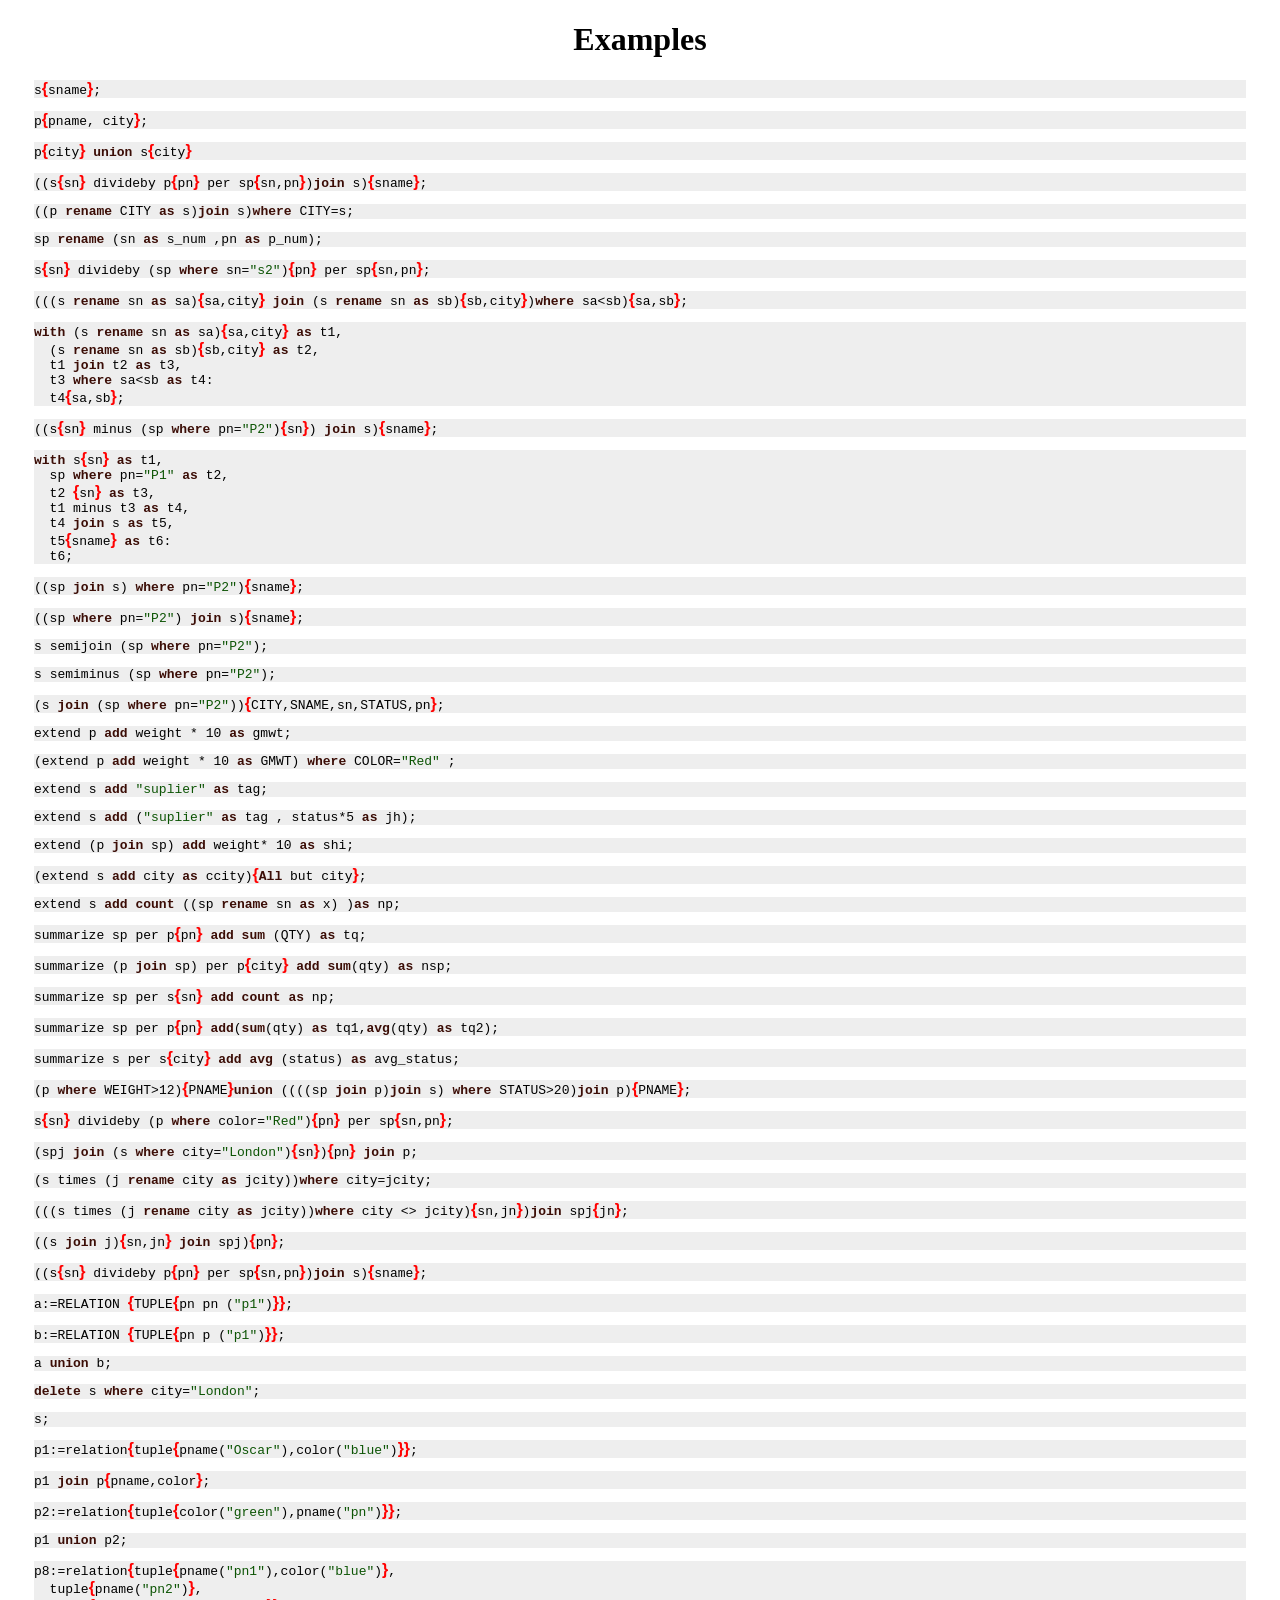
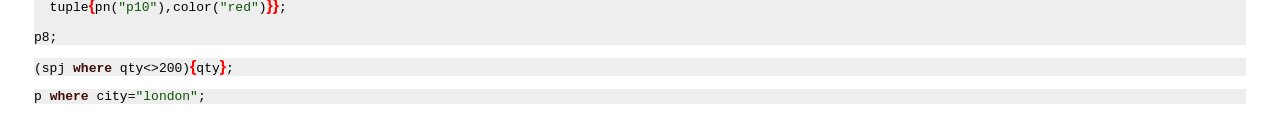
==== examples.html @ caf6cdea "examples" ====
<?xml version="1.0" encoding="utf-8" ?>
<!DOCTYPE html PUBLIC "-//W3C//DTD XHTML 1.0 Transitional//EN" "http://www.w3.org/TR/xhtml1/DTD/xhtml1-transitional.dtd">
<html xmlns="http://www.w3.org/1999/xhtml" xml:lang="en" lang="en">
<head>
<meta http-equiv="Content-Type" content="text/html; charset=utf-8" />
<meta name="generator" content="Docutils 0.16: http://docutils.sourceforge.net/" />
<title>Examples</title>
<style type="text/css">

/*
:Author: David Goodger (goodger@python.org)
:Id: $Id: html4css1.css 7952 2016-07-26 18:15:59Z milde $
:Copyright: This stylesheet has been placed in the public domain.

Default cascading style sheet for the HTML output of Docutils.

See http://docutils.sf.net/docs/howto/html-stylesheets.html for how to
customize this style sheet.
*/

/* used to remove borders from tables and images */
.borderless, table.borderless td, table.borderless th {
  border: 0 }

table.borderless td, table.borderless th {
  /* Override padding for "table.docutils td" with "! important".
     The right padding separates the table cells. */
  padding: 0 0.5em 0 0 ! important }

.first {
  /* Override more specific margin styles with "! important". */
  margin-top: 0 ! important }

.last, .with-subtitle {
  margin-bottom: 0 ! important }

.hidden {
  display: none }

.subscript {
  vertical-align: sub;
  font-size: smaller }

.superscript {
  vertical-align: super;
  font-size: smaller }

a.toc-backref {
  text-decoration: none ;
  color: black }

blockquote.epigraph {
  margin: 2em 5em ; }

dl.docutils dd {
  margin-bottom: 0.5em }

object[type="image/svg+xml"], object[type="application/x-shockwave-flash"] {
  overflow: hidden;
}

/* Uncomment (and remove this text!) to get bold-faced definition list terms
dl.docutils dt {
  font-weight: bold }
*/

div.abstract {
  margin: 2em 5em }

div.abstract p.topic-title {
  font-weight: bold ;
  text-align: center }

div.admonition, div.attention, div.caution, div.danger, div.error,
div.hint, div.important, div.note, div.tip, div.warning {
  margin: 2em ;
  border: medium outset ;
  padding: 1em }

div.admonition p.admonition-title, div.hint p.admonition-title,
div.important p.admonition-title, div.note p.admonition-title,
div.tip p.admonition-title {
  font-weight: bold ;
  font-family: sans-serif }

div.attention p.admonition-title, div.caution p.admonition-title,
div.danger p.admonition-title, div.error p.admonition-title,
div.warning p.admonition-title, .code .error {
  color: red ;
  font-weight: bold ;
  font-family: sans-serif }

/* Uncomment (and remove this text!) to get reduced vertical space in
   compound paragraphs.
div.compound .compound-first, div.compound .compound-middle {
  margin-bottom: 0.5em }

div.compound .compound-last, div.compound .compound-middle {
  margin-top: 0.5em }
*/

div.dedication {
  margin: 2em 5em ;
  text-align: center ;
  font-style: italic }

div.dedication p.topic-title {
  font-weight: bold ;
  font-style: normal }

div.figure {
  margin-left: 2em ;
  margin-right: 2em }

div.footer, div.header {
  clear: both;
  font-size: smaller }

div.line-block {
  display: block ;
  margin-top: 1em ;
  margin-bottom: 1em }

div.line-block div.line-block {
  margin-top: 0 ;
  margin-bottom: 0 ;
  margin-left: 1.5em }

div.sidebar {
  margin: 0 0 0.5em 1em ;
  border: medium outset ;
  padding: 1em ;
  background-color: #ffffee ;
  width: 40% ;
  float: right ;
  clear: right }

div.sidebar p.rubric {
  font-family: sans-serif ;
  font-size: medium }

div.system-messages {
  margin: 5em }

div.system-messages h1 {
  color: red }

div.system-message {
  border: medium outset ;
  padding: 1em }

div.system-message p.system-message-title {
  color: red ;
  font-weight: bold }

div.topic {
  margin: 2em }

h1.section-subtitle, h2.section-subtitle, h3.section-subtitle,
h4.section-subtitle, h5.section-subtitle, h6.section-subtitle {
  margin-top: 0.4em }

h1.title {
  text-align: center }

h2.subtitle {
  text-align: center }

hr.docutils {
  width: 75% }

img.align-left, .figure.align-left, object.align-left, table.align-left {
  clear: left ;
  float: left ;
  margin-right: 1em }

img.align-right, .figure.align-right, object.align-right, table.align-right {
  clear: right ;
  float: right ;
  margin-left: 1em }

img.align-center, .figure.align-center, object.align-center {
  display: block;
  margin-left: auto;
  margin-right: auto;
}

table.align-center {
  margin-left: auto;
  margin-right: auto;
}

.align-left {
  text-align: left }

.align-center {
  clear: both ;
  text-align: center }

.align-right {
  text-align: right }

/* reset inner alignment in figures */
div.align-right {
  text-align: inherit }

/* div.align-center * { */
/*   text-align: left } */

.align-top    {
  vertical-align: top }

.align-middle {
  vertical-align: middle }

.align-bottom {
  vertical-align: bottom }

ol.simple, ul.simple {
  margin-bottom: 1em }

ol.arabic {
  list-style: decimal }

ol.loweralpha {
  list-style: lower-alpha }

ol.upperalpha {
  list-style: upper-alpha }

ol.lowerroman {
  list-style: lower-roman }

ol.upperroman {
  list-style: upper-roman }

p.attribution {
  text-align: right ;
  margin-left: 50% }

p.caption {
  font-style: italic }

p.credits {
  font-style: italic ;
  font-size: smaller }

p.label {
  white-space: nowrap }

p.rubric {
  font-weight: bold ;
  font-size: larger ;
  color: maroon ;
  text-align: center }

p.sidebar-title {
  font-family: sans-serif ;
  font-weight: bold ;
  font-size: larger }

p.sidebar-subtitle {
  font-family: sans-serif ;
  font-weight: bold }

p.topic-title {
  font-weight: bold }

pre.address {
  margin-bottom: 0 ;
  margin-top: 0 ;
  font: inherit }

pre.literal-block, pre.doctest-block, pre.math, pre.code {
  margin-left: 2em ;
  margin-right: 2em }

pre.code .ln { color: grey; } /* line numbers */
pre.code, code { background-color: #eeeeee }
pre.code .comment, code .comment { color: #5C6576 }
pre.code .keyword, code .keyword { color: #3B0D06; font-weight: bold }
pre.code .literal.string, code .literal.string { color: #0C5404 }
pre.code .name.builtin, code .name.builtin { color: #352B84 }
pre.code .deleted, code .deleted { background-color: #DEB0A1}
pre.code .inserted, code .inserted { background-color: #A3D289}

span.classifier {
  font-family: sans-serif ;
  font-style: oblique }

span.classifier-delimiter {
  font-family: sans-serif ;
  font-weight: bold }

span.interpreted {
  font-family: sans-serif }

span.option {
  white-space: nowrap }

span.pre {
  white-space: pre }

span.problematic {
  color: red }

span.section-subtitle {
  /* font-size relative to parent (h1..h6 element) */
  font-size: 80% }

table.citation {
  border-left: solid 1px gray;
  margin-left: 1px }

table.docinfo {
  margin: 2em 4em }

table.docutils {
  margin-top: 0.5em ;
  margin-bottom: 0.5em }

table.footnote {
  border-left: solid 1px black;
  margin-left: 1px }

table.docutils td, table.docutils th,
table.docinfo td, table.docinfo th {
  padding-left: 0.5em ;
  padding-right: 0.5em ;
  vertical-align: top }

table.docutils th.field-name, table.docinfo th.docinfo-name {
  font-weight: bold ;
  text-align: left ;
  white-space: nowrap ;
  padding-left: 0 }

/* "booktabs" style (no vertical lines) */
table.docutils.booktabs {
  border: 0px;
  border-top: 2px solid;
  border-bottom: 2px solid;
  border-collapse: collapse;
}
table.docutils.booktabs * {
  border: 0px;
}
table.docutils.booktabs th {
  border-bottom: thin solid;
  text-align: left;
}

h1 tt.docutils, h2 tt.docutils, h3 tt.docutils,
h4 tt.docutils, h5 tt.docutils, h6 tt.docutils {
  font-size: 100% }

ul.auto-toc {
  list-style-type: none }

</style>
</head>
<body>
<div class="document" id="examples">
<h1 class="title">Examples</h1>

<pre class="code sql literal-block">
<span class="name">s</span><span class="error">{</span><span class="name">sname</span><span class="error">}</span><span class="punctuation">;</span>
</pre>
<pre class="code sql literal-block">
<span class="name">p</span><span class="error">{</span><span class="name">pname</span><span class="punctuation">,</span> <span class="name">city</span><span class="error">}</span><span class="punctuation">;</span>
</pre>
<pre class="code sql literal-block">
<span class="name">p</span><span class="error">{</span><span class="name">city</span><span class="error">}</span> <span class="keyword">union</span> <span class="name">s</span><span class="error">{</span><span class="name">city</span><span class="error">}</span>
</pre>
<pre class="code sql literal-block">
<span class="punctuation">((</span><span class="name">s</span><span class="error">{</span><span class="name">sn</span><span class="error">}</span> <span class="name">divideby</span> <span class="name">p</span><span class="error">{</span><span class="name">pn</span><span class="error">}</span> <span class="name">per</span> <span class="name">sp</span><span class="error">{</span><span class="name">sn</span><span class="punctuation">,</span><span class="name">pn</span><span class="error">}</span><span class="punctuation">)</span><span class="keyword">join</span> <span class="name">s</span><span class="punctuation">)</span><span class="error">{</span><span class="name">sname</span><span class="error">}</span><span class="punctuation">;</span>
</pre>
<pre class="code sql literal-block">
<span class="punctuation">((</span><span class="name">p</span> <span class="keyword">rename</span> <span class="name">CITY</span> <span class="keyword">as</span> <span class="name">s</span><span class="punctuation">)</span><span class="keyword">join</span> <span class="name">s</span><span class="punctuation">)</span><span class="keyword">where</span> <span class="name">CITY</span><span class="operator">=</span><span class="name">s</span><span class="punctuation">;</span>
</pre>
<pre class="code sql literal-block">
<span class="name">sp</span> <span class="keyword">rename</span> <span class="punctuation">(</span><span class="name">sn</span> <span class="keyword">as</span> <span class="name">s_num</span> <span class="punctuation">,</span><span class="name">pn</span> <span class="keyword">as</span> <span class="name">p_num</span><span class="punctuation">);</span>
</pre>
<pre class="code sql literal-block">
<span class="name">s</span><span class="error">{</span><span class="name">sn</span><span class="error">}</span> <span class="name">divideby</span> <span class="punctuation">(</span><span class="name">sp</span> <span class="keyword">where</span> <span class="name">sn</span><span class="operator">=</span><span class="literal string symbol">&quot;s2&quot;</span><span class="punctuation">)</span><span class="error">{</span><span class="name">pn</span><span class="error">}</span> <span class="name">per</span> <span class="name">sp</span><span class="error">{</span><span class="name">sn</span><span class="punctuation">,</span><span class="name">pn</span><span class="error">}</span><span class="punctuation">;</span>
</pre>
<pre class="code sql literal-block">
<span class="punctuation">(((</span><span class="name">s</span> <span class="keyword">rename</span> <span class="name">sn</span> <span class="keyword">as</span> <span class="name">sa</span><span class="punctuation">)</span><span class="error">{</span><span class="name">sa</span><span class="punctuation">,</span><span class="name">city</span><span class="error">}</span> <span class="keyword">join</span> <span class="punctuation">(</span><span class="name">s</span> <span class="keyword">rename</span> <span class="name">sn</span> <span class="keyword">as</span> <span class="name">sb</span><span class="punctuation">)</span><span class="error">{</span><span class="name">sb</span><span class="punctuation">,</span><span class="name">city</span><span class="error">}</span><span class="punctuation">)</span><span class="keyword">where</span> <span class="name">sa</span><span class="operator">&lt;</span><span class="name">sb</span><span class="punctuation">)</span><span class="error">{</span><span class="name">sa</span><span class="punctuation">,</span><span class="name">sb</span><span class="error">}</span><span class="punctuation">;</span>
</pre>
<pre class="code sql literal-block">
<span class="keyword">with</span> <span class="punctuation">(</span><span class="name">s</span> <span class="keyword">rename</span> <span class="name">sn</span> <span class="keyword">as</span> <span class="name">sa</span><span class="punctuation">)</span><span class="error">{</span><span class="name">sa</span><span class="punctuation">,</span><span class="name">city</span><span class="error">}</span> <span class="keyword">as</span> <span class="name">t1</span><span class="punctuation">,</span>
  <span class="punctuation">(</span><span class="name">s</span> <span class="keyword">rename</span> <span class="name">sn</span> <span class="keyword">as</span> <span class="name">sb</span><span class="punctuation">)</span><span class="error">{</span><span class="name">sb</span><span class="punctuation">,</span><span class="name">city</span><span class="error">}</span> <span class="keyword">as</span> <span class="name">t2</span><span class="punctuation">,</span>
  <span class="name">t1</span> <span class="keyword">join</span> <span class="name">t2</span> <span class="keyword">as</span> <span class="name">t3</span><span class="punctuation">,</span>
  <span class="name">t3</span> <span class="keyword">where</span> <span class="name">sa</span><span class="operator">&lt;</span><span class="name">sb</span> <span class="keyword">as</span> <span class="name">t4</span><span class="punctuation">:</span>
  <span class="name">t4</span><span class="error">{</span><span class="name">sa</span><span class="punctuation">,</span><span class="name">sb</span><span class="error">}</span><span class="punctuation">;</span>
</pre>
<pre class="code sql literal-block">
<span class="punctuation">((</span><span class="name">s</span><span class="error">{</span><span class="name">sn</span><span class="error">}</span> <span class="name">minus</span> <span class="punctuation">(</span><span class="name">sp</span> <span class="keyword">where</span> <span class="name">pn</span><span class="operator">=</span><span class="literal string symbol">&quot;P2&quot;</span><span class="punctuation">)</span><span class="error">{</span><span class="name">sn</span><span class="error">}</span><span class="punctuation">)</span> <span class="keyword">join</span> <span class="name">s</span><span class="punctuation">)</span><span class="error">{</span><span class="name">sname</span><span class="error">}</span><span class="punctuation">;</span>
</pre>
<pre class="code sql literal-block">
<span class="keyword">with</span> <span class="name">s</span><span class="error">{</span><span class="name">sn</span><span class="error">}</span> <span class="keyword">as</span> <span class="name">t1</span><span class="punctuation">,</span>
  <span class="name">sp</span> <span class="keyword">where</span> <span class="name">pn</span><span class="operator">=</span><span class="literal string symbol">&quot;P1&quot;</span> <span class="keyword">as</span> <span class="name">t2</span><span class="punctuation">,</span>
  <span class="name">t2</span> <span class="error">{</span><span class="name">sn</span><span class="error">}</span> <span class="keyword">as</span> <span class="name">t3</span><span class="punctuation">,</span>
  <span class="name">t1</span> <span class="name">minus</span> <span class="name">t3</span> <span class="keyword">as</span> <span class="name">t4</span><span class="punctuation">,</span>
  <span class="name">t4</span> <span class="keyword">join</span> <span class="name">s</span> <span class="keyword">as</span> <span class="name">t5</span><span class="punctuation">,</span>
  <span class="name">t5</span><span class="error">{</span><span class="name">sname</span><span class="error">}</span> <span class="keyword">as</span> <span class="name">t6</span><span class="punctuation">:</span>
  <span class="name">t6</span><span class="punctuation">;</span>
</pre>
<pre class="code sql literal-block">
<span class="punctuation">((</span><span class="name">sp</span> <span class="keyword">join</span> <span class="name">s</span><span class="punctuation">)</span> <span class="keyword">where</span> <span class="name">pn</span><span class="operator">=</span><span class="literal string symbol">&quot;P2&quot;</span><span class="punctuation">)</span><span class="error">{</span><span class="name">sname</span><span class="error">}</span><span class="punctuation">;</span>
</pre>
<pre class="code sql literal-block">
<span class="punctuation">((</span><span class="name">sp</span> <span class="keyword">where</span> <span class="name">pn</span><span class="operator">=</span><span class="literal string symbol">&quot;P2&quot;</span><span class="punctuation">)</span> <span class="keyword">join</span> <span class="name">s</span><span class="punctuation">)</span><span class="error">{</span><span class="name">sname</span><span class="error">}</span><span class="punctuation">;</span>
</pre>
<pre class="code sql literal-block">
<span class="name">s</span> <span class="name">semijoin</span> <span class="punctuation">(</span><span class="name">sp</span> <span class="keyword">where</span> <span class="name">pn</span><span class="operator">=</span><span class="literal string symbol">&quot;P2&quot;</span><span class="punctuation">);</span>
</pre>
<pre class="code sql literal-block">
<span class="name">s</span> <span class="name">semiminus</span> <span class="punctuation">(</span><span class="name">sp</span> <span class="keyword">where</span> <span class="name">pn</span><span class="operator">=</span><span class="literal string symbol">&quot;P2&quot;</span><span class="punctuation">);</span>
</pre>
<pre class="code sql literal-block">
<span class="punctuation">(</span><span class="name">s</span> <span class="keyword">join</span> <span class="punctuation">(</span><span class="name">sp</span> <span class="keyword">where</span> <span class="name">pn</span><span class="operator">=</span><span class="literal string symbol">&quot;P2&quot;</span><span class="punctuation">))</span><span class="error">{</span><span class="name">CITY</span><span class="punctuation">,</span><span class="name">SNAME</span><span class="punctuation">,</span><span class="name">sn</span><span class="punctuation">,</span><span class="name">STATUS</span><span class="punctuation">,</span><span class="name">pn</span><span class="error">}</span><span class="punctuation">;</span>
</pre>
<pre class="code sql literal-block">
<span class="name">extend</span> <span class="name">p</span> <span class="keyword">add</span> <span class="name">weight</span> <span class="operator">*</span> <span class="literal number integer">10</span> <span class="keyword">as</span> <span class="name">gmwt</span><span class="punctuation">;</span>
</pre>
<pre class="code sql literal-block">
<span class="punctuation">(</span><span class="name">extend</span> <span class="name">p</span> <span class="keyword">add</span> <span class="name">weight</span> <span class="operator">*</span> <span class="literal number integer">10</span> <span class="keyword">as</span> <span class="name">GMWT</span><span class="punctuation">)</span> <span class="keyword">where</span> <span class="name">COLOR</span><span class="operator">=</span><span class="literal string symbol">&quot;Red&quot;</span> <span class="punctuation">;</span>
</pre>
<pre class="code sql literal-block">
<span class="name">extend</span> <span class="name">s</span> <span class="keyword">add</span> <span class="literal string symbol">&quot;suplier&quot;</span> <span class="keyword">as</span> <span class="name">tag</span><span class="punctuation">;</span>
</pre>
<pre class="code sql literal-block">
<span class="name">extend</span> <span class="name">s</span> <span class="keyword">add</span> <span class="punctuation">(</span><span class="literal string symbol">&quot;suplier&quot;</span> <span class="keyword">as</span> <span class="name">tag</span> <span class="punctuation">,</span> <span class="name">status</span><span class="operator">*</span><span class="literal number integer">5</span> <span class="keyword">as</span> <span class="name">jh</span><span class="punctuation">);</span>
</pre>
<pre class="code sql literal-block">
<span class="name">extend</span> <span class="punctuation">(</span><span class="name">p</span> <span class="keyword">join</span> <span class="name">sp</span><span class="punctuation">)</span> <span class="keyword">add</span> <span class="name">weight</span><span class="operator">*</span> <span class="literal number integer">10</span> <span class="keyword">as</span> <span class="name">shi</span><span class="punctuation">;</span>
</pre>
<pre class="code sql literal-block">
<span class="punctuation">(</span><span class="name">extend</span> <span class="name">s</span> <span class="keyword">add</span> <span class="name">city</span> <span class="keyword">as</span> <span class="name">ccity</span><span class="punctuation">)</span><span class="error">{</span><span class="keyword">All</span> <span class="name">but</span> <span class="name">city</span><span class="error">}</span><span class="punctuation">;</span>
</pre>
<pre class="code sql literal-block">
<span class="name">extend</span> <span class="name">s</span> <span class="keyword">add</span> <span class="keyword">count</span> <span class="punctuation">((</span><span class="name">sp</span> <span class="keyword">rename</span> <span class="name">sn</span> <span class="keyword">as</span> <span class="name">x</span><span class="punctuation">)</span> <span class="punctuation">)</span><span class="keyword">as</span> <span class="name">np</span><span class="punctuation">;</span>
</pre>
<pre class="code sql literal-block">
<span class="name">summarize</span> <span class="name">sp</span> <span class="name">per</span> <span class="name">p</span><span class="error">{</span><span class="name">pn</span><span class="error">}</span> <span class="keyword">add</span> <span class="keyword">sum</span> <span class="punctuation">(</span><span class="name">QTY</span><span class="punctuation">)</span> <span class="keyword">as</span> <span class="name">tq</span><span class="punctuation">;</span>
</pre>
<pre class="code sql literal-block">
<span class="name">summarize</span> <span class="punctuation">(</span><span class="name">p</span> <span class="keyword">join</span> <span class="name">sp</span><span class="punctuation">)</span> <span class="name">per</span> <span class="name">p</span><span class="error">{</span><span class="name">city</span><span class="error">}</span> <span class="keyword">add</span> <span class="keyword">sum</span><span class="punctuation">(</span><span class="name">qty</span><span class="punctuation">)</span> <span class="keyword">as</span> <span class="name">nsp</span><span class="punctuation">;</span>
</pre>
<pre class="code sql literal-block">
<span class="name">summarize</span> <span class="name">sp</span> <span class="name">per</span> <span class="name">s</span><span class="error">{</span><span class="name">sn</span><span class="error">}</span> <span class="keyword">add</span> <span class="keyword">count</span> <span class="keyword">as</span> <span class="name">np</span><span class="punctuation">;</span>
</pre>
<pre class="code sql literal-block">
<span class="name">summarize</span> <span class="name">sp</span> <span class="name">per</span> <span class="name">p</span><span class="error">{</span><span class="name">pn</span><span class="error">}</span> <span class="keyword">add</span><span class="punctuation">(</span><span class="keyword">sum</span><span class="punctuation">(</span><span class="name">qty</span><span class="punctuation">)</span> <span class="keyword">as</span> <span class="name">tq1</span><span class="punctuation">,</span><span class="keyword">avg</span><span class="punctuation">(</span><span class="name">qty</span><span class="punctuation">)</span> <span class="keyword">as</span> <span class="name">tq2</span><span class="punctuation">);</span>
</pre>
<pre class="code sql literal-block">
<span class="name">summarize</span> <span class="name">s</span> <span class="name">per</span> <span class="name">s</span><span class="error">{</span><span class="name">city</span><span class="error">}</span> <span class="keyword">add</span> <span class="keyword">avg</span> <span class="punctuation">(</span><span class="name">status</span><span class="punctuation">)</span> <span class="keyword">as</span> <span class="name">avg_status</span><span class="punctuation">;</span>
</pre>
<pre class="code sql literal-block">
<span class="punctuation">(</span><span class="name">p</span> <span class="keyword">where</span> <span class="name">WEIGHT</span><span class="operator">&gt;</span><span class="literal number integer">12</span><span class="punctuation">)</span><span class="error">{</span><span class="name">PNAME</span><span class="error">}</span><span class="keyword">union</span> <span class="punctuation">((((</span><span class="name">sp</span> <span class="keyword">join</span> <span class="name">p</span><span class="punctuation">)</span><span class="keyword">join</span> <span class="name">s</span><span class="punctuation">)</span> <span class="keyword">where</span> <span class="name">STATUS</span><span class="operator">&gt;</span><span class="literal number integer">20</span><span class="punctuation">)</span><span class="keyword">join</span> <span class="name">p</span><span class="punctuation">)</span><span class="error">{</span><span class="name">PNAME</span><span class="error">}</span><span class="punctuation">;</span>
</pre>
<pre class="code sql literal-block">
<span class="name">s</span><span class="error">{</span><span class="name">sn</span><span class="error">}</span> <span class="name">divideby</span> <span class="punctuation">(</span><span class="name">p</span> <span class="keyword">where</span> <span class="name">color</span><span class="operator">=</span><span class="literal string symbol">&quot;Red&quot;</span><span class="punctuation">)</span><span class="error">{</span><span class="name">pn</span><span class="error">}</span> <span class="name">per</span> <span class="name">sp</span><span class="error">{</span><span class="name">sn</span><span class="punctuation">,</span><span class="name">pn</span><span class="error">}</span><span class="punctuation">;</span>
</pre>
<pre class="code sql literal-block">
<span class="punctuation">(</span><span class="name">spj</span> <span class="keyword">join</span> <span class="punctuation">(</span><span class="name">s</span> <span class="keyword">where</span> <span class="name">city</span><span class="operator">=</span><span class="literal string symbol">&quot;London&quot;</span><span class="punctuation">)</span><span class="error">{</span><span class="name">sn</span><span class="error">}</span><span class="punctuation">)</span><span class="error">{</span><span class="name">pn</span><span class="error">}</span> <span class="keyword">join</span> <span class="name">p</span><span class="punctuation">;</span>
</pre>
<pre class="code sql literal-block">
<span class="punctuation">(</span><span class="name">s</span> <span class="name">times</span> <span class="punctuation">(</span><span class="name">j</span> <span class="keyword">rename</span> <span class="name">city</span> <span class="keyword">as</span> <span class="name">jcity</span><span class="punctuation">))</span><span class="keyword">where</span> <span class="name">city</span><span class="operator">=</span><span class="name">jcity</span><span class="punctuation">;</span>
</pre>
<pre class="code sql literal-block">
<span class="punctuation">(((</span><span class="name">s</span> <span class="name">times</span> <span class="punctuation">(</span><span class="name">j</span> <span class="keyword">rename</span> <span class="name">city</span> <span class="keyword">as</span> <span class="name">jcity</span><span class="punctuation">))</span><span class="keyword">where</span> <span class="name">city</span> <span class="operator">&lt;&gt;</span> <span class="name">jcity</span><span class="punctuation">)</span><span class="error">{</span><span class="name">sn</span><span class="punctuation">,</span><span class="name">jn</span><span class="error">}</span><span class="punctuation">)</span><span class="keyword">join</span> <span class="name">spj</span><span class="error">{</span><span class="name">jn</span><span class="error">}</span><span class="punctuation">;</span>
</pre>
<pre class="code sql literal-block">
<span class="punctuation">((</span><span class="name">s</span> <span class="keyword">join</span> <span class="name">j</span><span class="punctuation">)</span><span class="error">{</span><span class="name">sn</span><span class="punctuation">,</span><span class="name">jn</span><span class="error">}</span> <span class="keyword">join</span> <span class="name">spj</span><span class="punctuation">)</span><span class="error">{</span><span class="name">pn</span><span class="error">}</span><span class="punctuation">;</span>
</pre>
<pre class="code sql literal-block">
<span class="punctuation">((</span><span class="name">s</span><span class="error">{</span><span class="name">sn</span><span class="error">}</span> <span class="name">divideby</span> <span class="name">p</span><span class="error">{</span><span class="name">pn</span><span class="error">}</span> <span class="name">per</span> <span class="name">sp</span><span class="error">{</span><span class="name">sn</span><span class="punctuation">,</span><span class="name">pn</span><span class="error">}</span><span class="punctuation">)</span><span class="keyword">join</span> <span class="name">s</span><span class="punctuation">)</span><span class="error">{</span><span class="name">sname</span><span class="error">}</span><span class="punctuation">;</span>
</pre>
<pre class="code sql literal-block">
<span class="name">a</span><span class="punctuation">:</span><span class="operator">=</span><span class="name">RELATION</span> <span class="error">{</span><span class="name">TUPLE</span><span class="error">{</span><span class="name">pn</span> <span class="name">pn</span> <span class="punctuation">(</span><span class="literal string symbol">&quot;p1&quot;</span><span class="punctuation">)</span><span class="error">}}</span><span class="punctuation">;</span>
</pre>
<pre class="code sql literal-block">
<span class="name">b</span><span class="punctuation">:</span><span class="operator">=</span><span class="name">RELATION</span> <span class="error">{</span><span class="name">TUPLE</span><span class="error">{</span><span class="name">pn</span> <span class="name">p</span> <span class="punctuation">(</span><span class="literal string symbol">&quot;p1&quot;</span><span class="punctuation">)</span><span class="error">}}</span><span class="punctuation">;</span>
</pre>
<pre class="code sql literal-block">
<span class="name">a</span> <span class="keyword">union</span> <span class="name">b</span><span class="punctuation">;</span>
</pre>
<pre class="code sql literal-block">
<span class="keyword">delete</span> <span class="name">s</span> <span class="keyword">where</span> <span class="name">city</span><span class="operator">=</span><span class="literal string symbol">&quot;London&quot;</span><span class="punctuation">;</span>
</pre>
<pre class="code sql literal-block">
<span class="name">s</span><span class="punctuation">;</span>
</pre>
<pre class="code sql literal-block">
<span class="name">p1</span><span class="punctuation">:</span><span class="operator">=</span><span class="name">relation</span><span class="error">{</span><span class="name">tuple</span><span class="error">{</span><span class="name">pname</span><span class="punctuation">(</span><span class="literal string symbol">&quot;Oscar&quot;</span><span class="punctuation">),</span><span class="name">color</span><span class="punctuation">(</span><span class="literal string symbol">&quot;blue&quot;</span><span class="punctuation">)</span><span class="error">}}</span><span class="punctuation">;</span>
</pre>
<pre class="code sql literal-block">
<span class="name">p1</span> <span class="keyword">join</span> <span class="name">p</span><span class="error">{</span><span class="name">pname</span><span class="punctuation">,</span><span class="name">color</span><span class="error">}</span><span class="punctuation">;</span>
</pre>
<pre class="code sql literal-block">
<span class="name">p2</span><span class="punctuation">:</span><span class="operator">=</span><span class="name">relation</span><span class="error">{</span><span class="name">tuple</span><span class="error">{</span><span class="name">color</span><span class="punctuation">(</span><span class="literal string symbol">&quot;green&quot;</span><span class="punctuation">),</span><span class="name">pname</span><span class="punctuation">(</span><span class="literal string symbol">&quot;pn&quot;</span><span class="punctuation">)</span><span class="error">}}</span><span class="punctuation">;</span>
</pre>
<pre class="code sql literal-block">
<span class="name">p1</span> <span class="keyword">union</span> <span class="name">p2</span><span class="punctuation">;</span>
</pre>
<pre class="code sql literal-block">
<span class="name">p8</span><span class="punctuation">:</span><span class="operator">=</span><span class="name">relation</span><span class="error">{</span><span class="name">tuple</span><span class="error">{</span><span class="name">pname</span><span class="punctuation">(</span><span class="literal string symbol">&quot;pn1&quot;</span><span class="punctuation">),</span><span class="name">color</span><span class="punctuation">(</span><span class="literal string symbol">&quot;blue&quot;</span><span class="punctuation">)</span><span class="error">}</span><span class="punctuation">,</span>
  <span class="name">tuple</span><span class="error">{</span><span class="name">pname</span><span class="punctuation">(</span><span class="literal string symbol">&quot;pn2&quot;</span><span class="punctuation">)</span><span class="error">}</span><span class="punctuation">,</span>
  <span class="name">tuple</span><span class="error">{</span><span class="name">pn</span><span class="punctuation">(</span><span class="literal string symbol">&quot;p10&quot;</span><span class="punctuation">),</span><span class="name">color</span><span class="punctuation">(</span><span class="literal string symbol">&quot;red&quot;</span><span class="punctuation">)</span><span class="error">}}</span><span class="punctuation">;</span>

<span class="name">p8</span><span class="punctuation">;</span>
</pre>
<pre class="code sql literal-block">
<span class="punctuation">(</span><span class="name">spj</span> <span class="keyword">where</span> <span class="name">qty</span><span class="operator">&lt;&gt;</span><span class="literal number integer">200</span><span class="punctuation">)</span><span class="error">{</span><span class="name">qty</span><span class="error">}</span><span class="punctuation">;</span>
</pre>
<pre class="code sql literal-block">
<span class="name">p</span> <span class="keyword">where</span> <span class="name">city</span><span class="operator">=</span><span class="literal string symbol">&quot;london&quot;</span><span class="punctuation">;</span>
</pre>
<!-- :

rst2html.py examples.rst examples.html -->
</div>
</body>
</html>
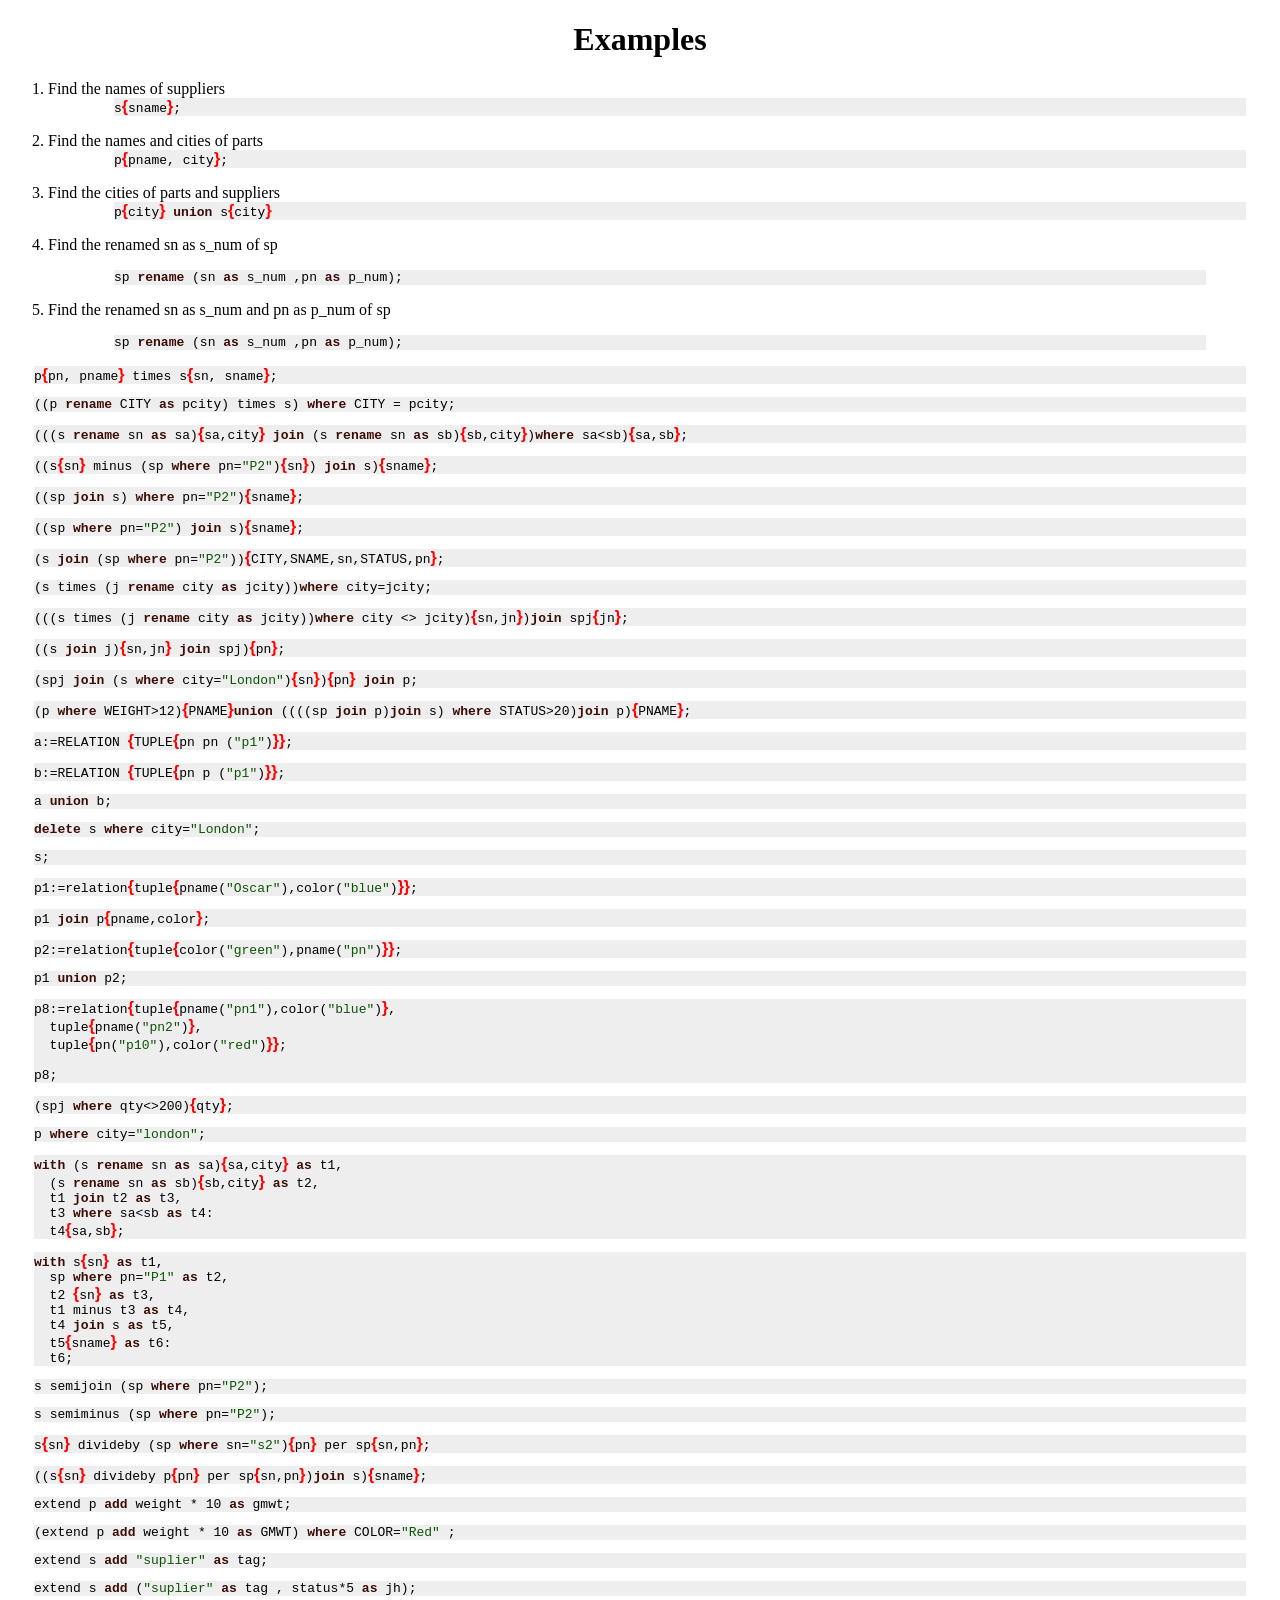
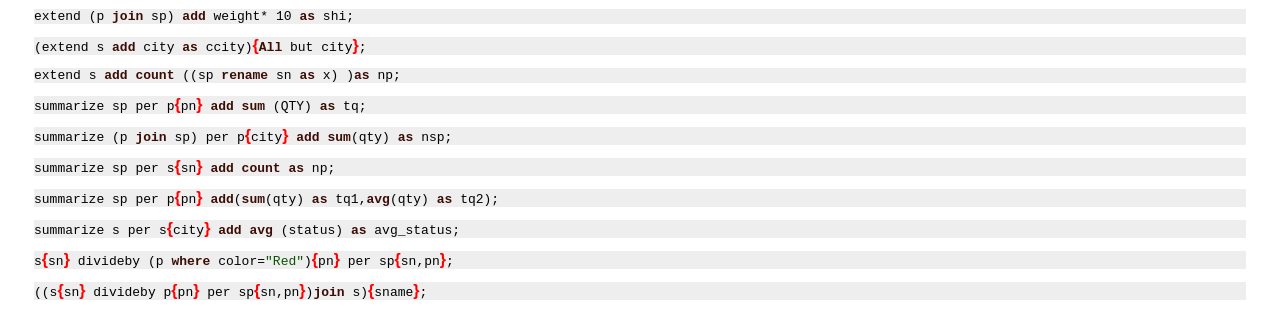
==== commit cca9d41a: "improve examples" ====
--- a/examples.html
+++ b/examples.html
@@ -363,29 +363,121 @@
 <div class="document" id="examples">
 <h1 class="title">Examples</h1>
 
-<pre class="code sql literal-block">
+<ol class="arabic">
+<li><dl class="first docutils">
+<dt>Find the names of suppliers</dt>
+<dd><pre class="code sql first last literal-block">
 <span class="name">s</span><span class="error">{</span><span class="name">sname</span><span class="error">}</span><span class="punctuation">;</span>
 </pre>
-<pre class="code sql literal-block">
+</dd>
+</dl>
+</li>
+<li><dl class="first docutils">
+<dt>Find the names and cities of parts</dt>
+<dd><pre class="code sql first last literal-block">
 <span class="name">p</span><span class="error">{</span><span class="name">pname</span><span class="punctuation">,</span> <span class="name">city</span><span class="error">}</span><span class="punctuation">;</span>
 </pre>
-<pre class="code sql literal-block">
+</dd>
+</dl>
+</li>
+<li><dl class="first docutils">
+<dt>Find the cities of parts and suppliers</dt>
+<dd><pre class="code sql first last literal-block">
 <span class="name">p</span><span class="error">{</span><span class="name">city</span><span class="error">}</span> <span class="keyword">union</span> <span class="name">s</span><span class="error">{</span><span class="name">city</span><span class="error">}</span>
 </pre>
-<pre class="code sql literal-block">
-<span class="punctuation">((</span><span class="name">s</span><span class="error">{</span><span class="name">sn</span><span class="error">}</span> <span class="name">divideby</span> <span class="name">p</span><span class="error">{</span><span class="name">pn</span><span class="error">}</span> <span class="name">per</span> <span class="name">sp</span><span class="error">{</span><span class="name">sn</span><span class="punctuation">,</span><span class="name">pn</span><span class="error">}</span><span class="punctuation">)</span><span class="keyword">join</span> <span class="name">s</span><span class="punctuation">)</span><span class="error">{</span><span class="name">sname</span><span class="error">}</span><span class="punctuation">;</span>
-</pre>
-<pre class="code sql literal-block">
-<span class="punctuation">((</span><span class="name">p</span> <span class="keyword">rename</span> <span class="name">CITY</span> <span class="keyword">as</span> <span class="name">s</span><span class="punctuation">)</span><span class="keyword">join</span> <span class="name">s</span><span class="punctuation">)</span><span class="keyword">where</span> <span class="name">CITY</span><span class="operator">=</span><span class="name">s</span><span class="punctuation">;</span>
-</pre>
+</dd>
+</dl>
+</li>
+<li><p class="first">Find the renamed sn as s_num of sp</p>
+<blockquote>
 <pre class="code sql literal-block">
 <span class="name">sp</span> <span class="keyword">rename</span> <span class="punctuation">(</span><span class="name">sn</span> <span class="keyword">as</span> <span class="name">s_num</span> <span class="punctuation">,</span><span class="name">pn</span> <span class="keyword">as</span> <span class="name">p_num</span><span class="punctuation">);</span>
 </pre>
-<pre class="code sql literal-block">
-<span class="name">s</span><span class="error">{</span><span class="name">sn</span><span class="error">}</span> <span class="name">divideby</span> <span class="punctuation">(</span><span class="name">sp</span> <span class="keyword">where</span> <span class="name">sn</span><span class="operator">=</span><span class="literal string symbol">&quot;s2&quot;</span><span class="punctuation">)</span><span class="error">{</span><span class="name">pn</span><span class="error">}</span> <span class="name">per</span> <span class="name">sp</span><span class="error">{</span><span class="name">sn</span><span class="punctuation">,</span><span class="name">pn</span><span class="error">}</span><span class="punctuation">;</span>
+</blockquote>
+</li>
+<li><p class="first">Find the renamed sn as s_num and pn as p_num of sp</p>
+<blockquote>
+<pre class="code sql literal-block">
+<span class="name">sp</span> <span class="keyword">rename</span> <span class="punctuation">(</span><span class="name">sn</span> <span class="keyword">as</span> <span class="name">s_num</span> <span class="punctuation">,</span><span class="name">pn</span> <span class="keyword">as</span> <span class="name">p_num</span><span class="punctuation">);</span>
+</pre>
+</blockquote>
+</li>
+</ol>
+<pre class="code sql literal-block">
+<span class="name">p</span><span class="error">{</span><span class="name">pn</span><span class="punctuation">,</span> <span class="name">pname</span><span class="error">}</span> <span class="name">times</span> <span class="name">s</span><span class="error">{</span><span class="name">sn</span><span class="punctuation">,</span> <span class="name">sname</span><span class="error">}</span><span class="punctuation">;</span>
+</pre>
+<pre class="code sql literal-block">
+<span class="punctuation">((</span><span class="name">p</span> <span class="keyword">rename</span> <span class="name">CITY</span> <span class="keyword">as</span> <span class="name">pcity</span><span class="punctuation">)</span> <span class="name">times</span> <span class="name">s</span><span class="punctuation">)</span> <span class="keyword">where</span> <span class="name">CITY</span> <span class="operator">=</span> <span class="name">pcity</span><span class="punctuation">;</span>
 </pre>
 <pre class="code sql literal-block">
 <span class="punctuation">(((</span><span class="name">s</span> <span class="keyword">rename</span> <span class="name">sn</span> <span class="keyword">as</span> <span class="name">sa</span><span class="punctuation">)</span><span class="error">{</span><span class="name">sa</span><span class="punctuation">,</span><span class="name">city</span><span class="error">}</span> <span class="keyword">join</span> <span class="punctuation">(</span><span class="name">s</span> <span class="keyword">rename</span> <span class="name">sn</span> <span class="keyword">as</span> <span class="name">sb</span><span class="punctuation">)</span><span class="error">{</span><span class="name">sb</span><span class="punctuation">,</span><span class="name">city</span><span class="error">}</span><span class="punctuation">)</span><span class="keyword">where</span> <span class="name">sa</span><span class="operator">&lt;</span><span class="name">sb</span><span class="punctuation">)</span><span class="error">{</span><span class="name">sa</span><span class="punctuation">,</span><span class="name">sb</span><span class="error">}</span><span class="punctuation">;</span>
+</pre>
+<pre class="code sql literal-block">
+<span class="punctuation">((</span><span class="name">s</span><span class="error">{</span><span class="name">sn</span><span class="error">}</span> <span class="name">minus</span> <span class="punctuation">(</span><span class="name">sp</span> <span class="keyword">where</span> <span class="name">pn</span><span class="operator">=</span><span class="literal string symbol">&quot;P2&quot;</span><span class="punctuation">)</span><span class="error">{</span><span class="name">sn</span><span class="error">}</span><span class="punctuation">)</span> <span class="keyword">join</span> <span class="name">s</span><span class="punctuation">)</span><span class="error">{</span><span class="name">sname</span><span class="error">}</span><span class="punctuation">;</span>
+</pre>
+<pre class="code sql literal-block">
+<span class="punctuation">((</span><span class="name">sp</span> <span class="keyword">join</span> <span class="name">s</span><span class="punctuation">)</span> <span class="keyword">where</span> <span class="name">pn</span><span class="operator">=</span><span class="literal string symbol">&quot;P2&quot;</span><span class="punctuation">)</span><span class="error">{</span><span class="name">sname</span><span class="error">}</span><span class="punctuation">;</span>
+</pre>
+<pre class="code sql literal-block">
+<span class="punctuation">((</span><span class="name">sp</span> <span class="keyword">where</span> <span class="name">pn</span><span class="operator">=</span><span class="literal string symbol">&quot;P2&quot;</span><span class="punctuation">)</span> <span class="keyword">join</span> <span class="name">s</span><span class="punctuation">)</span><span class="error">{</span><span class="name">sname</span><span class="error">}</span><span class="punctuation">;</span>
+</pre>
+<pre class="code sql literal-block">
+<span class="punctuation">(</span><span class="name">s</span> <span class="keyword">join</span> <span class="punctuation">(</span><span class="name">sp</span> <span class="keyword">where</span> <span class="name">pn</span><span class="operator">=</span><span class="literal string symbol">&quot;P2&quot;</span><span class="punctuation">))</span><span class="error">{</span><span class="name">CITY</span><span class="punctuation">,</span><span class="name">SNAME</span><span class="punctuation">,</span><span class="name">sn</span><span class="punctuation">,</span><span class="name">STATUS</span><span class="punctuation">,</span><span class="name">pn</span><span class="error">}</span><span class="punctuation">;</span>
+</pre>
+<pre class="code sql literal-block">
+<span class="punctuation">(</span><span class="name">s</span> <span class="name">times</span> <span class="punctuation">(</span><span class="name">j</span> <span class="keyword">rename</span> <span class="name">city</span> <span class="keyword">as</span> <span class="name">jcity</span><span class="punctuation">))</span><span class="keyword">where</span> <span class="name">city</span><span class="operator">=</span><span class="name">jcity</span><span class="punctuation">;</span>
+</pre>
+<pre class="code sql literal-block">
+<span class="punctuation">(((</span><span class="name">s</span> <span class="name">times</span> <span class="punctuation">(</span><span class="name">j</span> <span class="keyword">rename</span> <span class="name">city</span> <span class="keyword">as</span> <span class="name">jcity</span><span class="punctuation">))</span><span class="keyword">where</span> <span class="name">city</span> <span class="operator">&lt;&gt;</span> <span class="name">jcity</span><span class="punctuation">)</span><span class="error">{</span><span class="name">sn</span><span class="punctuation">,</span><span class="name">jn</span><span class="error">}</span><span class="punctuation">)</span><span class="keyword">join</span> <span class="name">spj</span><span class="error">{</span><span class="name">jn</span><span class="error">}</span><span class="punctuation">;</span>
+</pre>
+<pre class="code sql literal-block">
+<span class="punctuation">((</span><span class="name">s</span> <span class="keyword">join</span> <span class="name">j</span><span class="punctuation">)</span><span class="error">{</span><span class="name">sn</span><span class="punctuation">,</span><span class="name">jn</span><span class="error">}</span> <span class="keyword">join</span> <span class="name">spj</span><span class="punctuation">)</span><span class="error">{</span><span class="name">pn</span><span class="error">}</span><span class="punctuation">;</span>
+</pre>
+<pre class="code sql literal-block">
+<span class="punctuation">(</span><span class="name">spj</span> <span class="keyword">join</span> <span class="punctuation">(</span><span class="name">s</span> <span class="keyword">where</span> <span class="name">city</span><span class="operator">=</span><span class="literal string symbol">&quot;London&quot;</span><span class="punctuation">)</span><span class="error">{</span><span class="name">sn</span><span class="error">}</span><span class="punctuation">)</span><span class="error">{</span><span class="name">pn</span><span class="error">}</span> <span class="keyword">join</span> <span class="name">p</span><span class="punctuation">;</span>
+</pre>
+<pre class="code sql literal-block">
+<span class="punctuation">(</span><span class="name">p</span> <span class="keyword">where</span> <span class="name">WEIGHT</span><span class="operator">&gt;</span><span class="literal number integer">12</span><span class="punctuation">)</span><span class="error">{</span><span class="name">PNAME</span><span class="error">}</span><span class="keyword">union</span> <span class="punctuation">((((</span><span class="name">sp</span> <span class="keyword">join</span> <span class="name">p</span><span class="punctuation">)</span><span class="keyword">join</span> <span class="name">s</span><span class="punctuation">)</span> <span class="keyword">where</span> <span class="name">STATUS</span><span class="operator">&gt;</span><span class="literal number integer">20</span><span class="punctuation">)</span><span class="keyword">join</span> <span class="name">p</span><span class="punctuation">)</span><span class="error">{</span><span class="name">PNAME</span><span class="error">}</span><span class="punctuation">;</span>
+</pre>
+<pre class="code sql literal-block">
+<span class="name">a</span><span class="punctuation">:</span><span class="operator">=</span><span class="name">RELATION</span> <span class="error">{</span><span class="name">TUPLE</span><span class="error">{</span><span class="name">pn</span> <span class="name">pn</span> <span class="punctuation">(</span><span class="literal string symbol">&quot;p1&quot;</span><span class="punctuation">)</span><span class="error">}}</span><span class="punctuation">;</span>
+</pre>
+<pre class="code sql literal-block">
+<span class="name">b</span><span class="punctuation">:</span><span class="operator">=</span><span class="name">RELATION</span> <span class="error">{</span><span class="name">TUPLE</span><span class="error">{</span><span class="name">pn</span> <span class="name">p</span> <span class="punctuation">(</span><span class="literal string symbol">&quot;p1&quot;</span><span class="punctuation">)</span><span class="error">}}</span><span class="punctuation">;</span>
+</pre>
+<pre class="code sql literal-block">
+<span class="name">a</span> <span class="keyword">union</span> <span class="name">b</span><span class="punctuation">;</span>
+</pre>
+<pre class="code sql literal-block">
+<span class="keyword">delete</span> <span class="name">s</span> <span class="keyword">where</span> <span class="name">city</span><span class="operator">=</span><span class="literal string symbol">&quot;London&quot;</span><span class="punctuation">;</span>
+</pre>
+<pre class="code sql literal-block">
+<span class="name">s</span><span class="punctuation">;</span>
+</pre>
+<pre class="code sql literal-block">
+<span class="name">p1</span><span class="punctuation">:</span><span class="operator">=</span><span class="name">relation</span><span class="error">{</span><span class="name">tuple</span><span class="error">{</span><span class="name">pname</span><span class="punctuation">(</span><span class="literal string symbol">&quot;Oscar&quot;</span><span class="punctuation">),</span><span class="name">color</span><span class="punctuation">(</span><span class="literal string symbol">&quot;blue&quot;</span><span class="punctuation">)</span><span class="error">}}</span><span class="punctuation">;</span>
+</pre>
+<pre class="code sql literal-block">
+<span class="name">p1</span> <span class="keyword">join</span> <span class="name">p</span><span class="error">{</span><span class="name">pname</span><span class="punctuation">,</span><span class="name">color</span><span class="error">}</span><span class="punctuation">;</span>
+</pre>
+<pre class="code sql literal-block">
+<span class="name">p2</span><span class="punctuation">:</span><span class="operator">=</span><span class="name">relation</span><span class="error">{</span><span class="name">tuple</span><span class="error">{</span><span class="name">color</span><span class="punctuation">(</span><span class="literal string symbol">&quot;green&quot;</span><span class="punctuation">),</span><span class="name">pname</span><span class="punctuation">(</span><span class="literal string symbol">&quot;pn&quot;</span><span class="punctuation">)</span><span class="error">}}</span><span class="punctuation">;</span>
+</pre>
+<pre class="code sql literal-block">
+<span class="name">p1</span> <span class="keyword">union</span> <span class="name">p2</span><span class="punctuation">;</span>
+</pre>
+<pre class="code sql literal-block">
+<span class="name">p8</span><span class="punctuation">:</span><span class="operator">=</span><span class="name">relation</span><span class="error">{</span><span class="name">tuple</span><span class="error">{</span><span class="name">pname</span><span class="punctuation">(</span><span class="literal string symbol">&quot;pn1&quot;</span><span class="punctuation">),</span><span class="name">color</span><span class="punctuation">(</span><span class="literal string symbol">&quot;blue&quot;</span><span class="punctuation">)</span><span class="error">}</span><span class="punctuation">,</span>
+  <span class="name">tuple</span><span class="error">{</span><span class="name">pname</span><span class="punctuation">(</span><span class="literal string symbol">&quot;pn2&quot;</span><span class="punctuation">)</span><span class="error">}</span><span class="punctuation">,</span>
+  <span class="name">tuple</span><span class="error">{</span><span class="name">pn</span><span class="punctuation">(</span><span class="literal string symbol">&quot;p10&quot;</span><span class="punctuation">),</span><span class="name">color</span><span class="punctuation">(</span><span class="literal string symbol">&quot;red&quot;</span><span class="punctuation">)</span><span class="error">}}</span><span class="punctuation">;</span>
+
+<span class="name">p8</span><span class="punctuation">;</span>
+</pre>
+<pre class="code sql literal-block">
+<span class="punctuation">(</span><span class="name">spj</span> <span class="keyword">where</span> <span class="name">qty</span><span class="operator">&lt;&gt;</span><span class="literal number integer">200</span><span class="punctuation">)</span><span class="error">{</span><span class="name">qty</span><span class="error">}</span><span class="punctuation">;</span>
+</pre>
+<pre class="code sql literal-block">
+<span class="name">p</span> <span class="keyword">where</span> <span class="name">city</span><span class="operator">=</span><span class="literal string symbol">&quot;london&quot;</span><span class="punctuation">;</span>
 </pre>
 <pre class="code sql literal-block">
 <span class="keyword">with</span> <span class="punctuation">(</span><span class="name">s</span> <span class="keyword">rename</span> <span class="name">sn</span> <span class="keyword">as</span> <span class="name">sa</span><span class="punctuation">)</span><span class="error">{</span><span class="name">sa</span><span class="punctuation">,</span><span class="name">city</span><span class="error">}</span> <span class="keyword">as</span> <span class="name">t1</span><span class="punctuation">,</span>
@@ -393,9 +485,6 @@
   <span class="name">t1</span> <span class="keyword">join</span> <span class="name">t2</span> <span class="keyword">as</span> <span class="name">t3</span><span class="punctuation">,</span>
   <span class="name">t3</span> <span class="keyword">where</span> <span class="name">sa</span><span class="operator">&lt;</span><span class="name">sb</span> <span class="keyword">as</span> <span class="name">t4</span><span class="punctuation">:</span>
   <span class="name">t4</span><span class="error">{</span><span class="name">sa</span><span class="punctuation">,</span><span class="name">sb</span><span class="error">}</span><span class="punctuation">;</span>
-</pre>
-<pre class="code sql literal-block">
-<span class="punctuation">((</span><span class="name">s</span><span class="error">{</span><span class="name">sn</span><span class="error">}</span> <span class="name">minus</span> <span class="punctuation">(</span><span class="name">sp</span> <span class="keyword">where</span> <span class="name">pn</span><span class="operator">=</span><span class="literal string symbol">&quot;P2&quot;</span><span class="punctuation">)</span><span class="error">{</span><span class="name">sn</span><span class="error">}</span><span class="punctuation">)</span> <span class="keyword">join</span> <span class="name">s</span><span class="punctuation">)</span><span class="error">{</span><span class="name">sname</span><span class="error">}</span><span class="punctuation">;</span>
 </pre>
 <pre class="code sql literal-block">
 <span class="keyword">with</span> <span class="name">s</span><span class="error">{</span><span class="name">sn</span><span class="error">}</span> <span class="keyword">as</span> <span class="name">t1</span><span class="punctuation">,</span>
@@ -407,19 +496,16 @@
   <span class="name">t6</span><span class="punctuation">;</span>
 </pre>
 <pre class="code sql literal-block">
-<span class="punctuation">((</span><span class="name">sp</span> <span class="keyword">join</span> <span class="name">s</span><span class="punctuation">)</span> <span class="keyword">where</span> <span class="name">pn</span><span class="operator">=</span><span class="literal string symbol">&quot;P2&quot;</span><span class="punctuation">)</span><span class="error">{</span><span class="name">sname</span><span class="error">}</span><span class="punctuation">;</span>
-</pre>
-<pre class="code sql literal-block">
-<span class="punctuation">((</span><span class="name">sp</span> <span class="keyword">where</span> <span class="name">pn</span><span class="operator">=</span><span class="literal string symbol">&quot;P2&quot;</span><span class="punctuation">)</span> <span class="keyword">join</span> <span class="name">s</span><span class="punctuation">)</span><span class="error">{</span><span class="name">sname</span><span class="error">}</span><span class="punctuation">;</span>
-</pre>
-<pre class="code sql literal-block">
 <span class="name">s</span> <span class="name">semijoin</span> <span class="punctuation">(</span><span class="name">sp</span> <span class="keyword">where</span> <span class="name">pn</span><span class="operator">=</span><span class="literal string symbol">&quot;P2&quot;</span><span class="punctuation">);</span>
 </pre>
 <pre class="code sql literal-block">
 <span class="name">s</span> <span class="name">semiminus</span> <span class="punctuation">(</span><span class="name">sp</span> <span class="keyword">where</span> <span class="name">pn</span><span class="operator">=</span><span class="literal string symbol">&quot;P2&quot;</span><span class="punctuation">);</span>
 </pre>
 <pre class="code sql literal-block">
-<span class="punctuation">(</span><span class="name">s</span> <span class="keyword">join</span> <span class="punctuation">(</span><span class="name">sp</span> <span class="keyword">where</span> <span class="name">pn</span><span class="operator">=</span><span class="literal string symbol">&quot;P2&quot;</span><span class="punctuation">))</span><span class="error">{</span><span class="name">CITY</span><span class="punctuation">,</span><span class="name">SNAME</span><span class="punctuation">,</span><span class="name">sn</span><span class="punctuation">,</span><span class="name">STATUS</span><span class="punctuation">,</span><span class="name">pn</span><span class="error">}</span><span class="punctuation">;</span>
+<span class="name">s</span><span class="error">{</span><span class="name">sn</span><span class="error">}</span> <span class="name">divideby</span> <span class="punctuation">(</span><span class="name">sp</span> <span class="keyword">where</span> <span class="name">sn</span><span class="operator">=</span><span class="literal string symbol">&quot;s2&quot;</span><span class="punctuation">)</span><span class="error">{</span><span class="name">pn</span><span class="error">}</span> <span class="name">per</span> <span class="name">sp</span><span class="error">{</span><span class="name">sn</span><span class="punctuation">,</span><span class="name">pn</span><span class="error">}</span><span class="punctuation">;</span>
+</pre>
+<pre class="code sql literal-block">
+<span class="punctuation">((</span><span class="name">s</span><span class="error">{</span><span class="name">sn</span><span class="error">}</span> <span class="name">divideby</span> <span class="name">p</span><span class="error">{</span><span class="name">pn</span><span class="error">}</span> <span class="name">per</span> <span class="name">sp</span><span class="error">{</span><span class="name">sn</span><span class="punctuation">,</span><span class="name">pn</span><span class="error">}</span><span class="punctuation">)</span><span class="keyword">join</span> <span class="name">s</span><span class="punctuation">)</span><span class="error">{</span><span class="name">sname</span><span class="error">}</span><span class="punctuation">;</span>
 </pre>
 <pre class="code sql literal-block">
 <span class="name">extend</span> <span class="name">p</span> <span class="keyword">add</span> <span class="name">weight</span> <span class="operator">*</span> <span class="literal number integer">10</span> <span class="keyword">as</span> <span class="name">gmwt</span><span class="punctuation">;</span>
@@ -458,65 +544,10 @@
 <span class="name">summarize</span> <span class="name">s</span> <span class="name">per</span> <span class="name">s</span><span class="error">{</span><span class="name">city</span><span class="error">}</span> <span class="keyword">add</span> <span class="keyword">avg</span> <span class="punctuation">(</span><span class="name">status</span><span class="punctuation">)</span> <span class="keyword">as</span> <span class="name">avg_status</span><span class="punctuation">;</span>
 </pre>
 <pre class="code sql literal-block">
-<span class="punctuation">(</span><span class="name">p</span> <span class="keyword">where</span> <span class="name">WEIGHT</span><span class="operator">&gt;</span><span class="literal number integer">12</span><span class="punctuation">)</span><span class="error">{</span><span class="name">PNAME</span><span class="error">}</span><span class="keyword">union</span> <span class="punctuation">((((</span><span class="name">sp</span> <span class="keyword">join</span> <span class="name">p</span><span class="punctuation">)</span><span class="keyword">join</span> <span class="name">s</span><span class="punctuation">)</span> <span class="keyword">where</span> <span class="name">STATUS</span><span class="operator">&gt;</span><span class="literal number integer">20</span><span class="punctuation">)</span><span class="keyword">join</span> <span class="name">p</span><span class="punctuation">)</span><span class="error">{</span><span class="name">PNAME</span><span class="error">}</span><span class="punctuation">;</span>
-</pre>
-<pre class="code sql literal-block">
 <span class="name">s</span><span class="error">{</span><span class="name">sn</span><span class="error">}</span> <span class="name">divideby</span> <span class="punctuation">(</span><span class="name">p</span> <span class="keyword">where</span> <span class="name">color</span><span class="operator">=</span><span class="literal string symbol">&quot;Red&quot;</span><span class="punctuation">)</span><span class="error">{</span><span class="name">pn</span><span class="error">}</span> <span class="name">per</span> <span class="name">sp</span><span class="error">{</span><span class="name">sn</span><span class="punctuation">,</span><span class="name">pn</span><span class="error">}</span><span class="punctuation">;</span>
 </pre>
 <pre class="code sql literal-block">
-<span class="punctuation">(</span><span class="name">spj</span> <span class="keyword">join</span> <span class="punctuation">(</span><span class="name">s</span> <span class="keyword">where</span> <span class="name">city</span><span class="operator">=</span><span class="literal string symbol">&quot;London&quot;</span><span class="punctuation">)</span><span class="error">{</span><span class="name">sn</span><span class="error">}</span><span class="punctuation">)</span><span class="error">{</span><span class="name">pn</span><span class="error">}</span> <span class="keyword">join</span> <span class="name">p</span><span class="punctuation">;</span>
-</pre>
-<pre class="code sql literal-block">
-<span class="punctuation">(</span><span class="name">s</span> <span class="name">times</span> <span class="punctuation">(</span><span class="name">j</span> <span class="keyword">rename</span> <span class="name">city</span> <span class="keyword">as</span> <span class="name">jcity</span><span class="punctuation">))</span><span class="keyword">where</span> <span class="name">city</span><span class="operator">=</span><span class="name">jcity</span><span class="punctuation">;</span>
-</pre>
-<pre class="code sql literal-block">
-<span class="punctuation">(((</span><span class="name">s</span> <span class="name">times</span> <span class="punctuation">(</span><span class="name">j</span> <span class="keyword">rename</span> <span class="name">city</span> <span class="keyword">as</span> <span class="name">jcity</span><span class="punctuation">))</span><span class="keyword">where</span> <span class="name">city</span> <span class="operator">&lt;&gt;</span> <span class="name">jcity</span><span class="punctuation">)</span><span class="error">{</span><span class="name">sn</span><span class="punctuation">,</span><span class="name">jn</span><span class="error">}</span><span class="punctuation">)</span><span class="keyword">join</span> <span class="name">spj</span><span class="error">{</span><span class="name">jn</span><span class="error">}</span><span class="punctuation">;</span>
-</pre>
-<pre class="code sql literal-block">
-<span class="punctuation">((</span><span class="name">s</span> <span class="keyword">join</span> <span class="name">j</span><span class="punctuation">)</span><span class="error">{</span><span class="name">sn</span><span class="punctuation">,</span><span class="name">jn</span><span class="error">}</span> <span class="keyword">join</span> <span class="name">spj</span><span class="punctuation">)</span><span class="error">{</span><span class="name">pn</span><span class="error">}</span><span class="punctuation">;</span>
-</pre>
-<pre class="code sql literal-block">
 <span class="punctuation">((</span><span class="name">s</span><span class="error">{</span><span class="name">sn</span><span class="error">}</span> <span class="name">divideby</span> <span class="name">p</span><span class="error">{</span><span class="name">pn</span><span class="error">}</span> <span class="name">per</span> <span class="name">sp</span><span class="error">{</span><span class="name">sn</span><span class="punctuation">,</span><span class="name">pn</span><span class="error">}</span><span class="punctuation">)</span><span class="keyword">join</span> <span class="name">s</span><span class="punctuation">)</span><span class="error">{</span><span class="name">sname</span><span class="error">}</span><span class="punctuation">;</span>
-</pre>
-<pre class="code sql literal-block">
-<span class="name">a</span><span class="punctuation">:</span><span class="operator">=</span><span class="name">RELATION</span> <span class="error">{</span><span class="name">TUPLE</span><span class="error">{</span><span class="name">pn</span> <span class="name">pn</span> <span class="punctuation">(</span><span class="literal string symbol">&quot;p1&quot;</span><span class="punctuation">)</span><span class="error">}}</span><span class="punctuation">;</span>
-</pre>
-<pre class="code sql literal-block">
-<span class="name">b</span><span class="punctuation">:</span><span class="operator">=</span><span class="name">RELATION</span> <span class="error">{</span><span class="name">TUPLE</span><span class="error">{</span><span class="name">pn</span> <span class="name">p</span> <span class="punctuation">(</span><span class="literal string symbol">&quot;p1&quot;</span><span class="punctuation">)</span><span class="error">}}</span><span class="punctuation">;</span>
-</pre>
-<pre class="code sql literal-block">
-<span class="name">a</span> <span class="keyword">union</span> <span class="name">b</span><span class="punctuation">;</span>
-</pre>
-<pre class="code sql literal-block">
-<span class="keyword">delete</span> <span class="name">s</span> <span class="keyword">where</span> <span class="name">city</span><span class="operator">=</span><span class="literal string symbol">&quot;London&quot;</span><span class="punctuation">;</span>
-</pre>
-<pre class="code sql literal-block">
-<span class="name">s</span><span class="punctuation">;</span>
-</pre>
-<pre class="code sql literal-block">
-<span class="name">p1</span><span class="punctuation">:</span><span class="operator">=</span><span class="name">relation</span><span class="error">{</span><span class="name">tuple</span><span class="error">{</span><span class="name">pname</span><span class="punctuation">(</span><span class="literal string symbol">&quot;Oscar&quot;</span><span class="punctuation">),</span><span class="name">color</span><span class="punctuation">(</span><span class="literal string symbol">&quot;blue&quot;</span><span class="punctuation">)</span><span class="error">}}</span><span class="punctuation">;</span>
-</pre>
-<pre class="code sql literal-block">
-<span class="name">p1</span> <span class="keyword">join</span> <span class="name">p</span><span class="error">{</span><span class="name">pname</span><span class="punctuation">,</span><span class="name">color</span><span class="error">}</span><span class="punctuation">;</span>
-</pre>
-<pre class="code sql literal-block">
-<span class="name">p2</span><span class="punctuation">:</span><span class="operator">=</span><span class="name">relation</span><span class="error">{</span><span class="name">tuple</span><span class="error">{</span><span class="name">color</span><span class="punctuation">(</span><span class="literal string symbol">&quot;green&quot;</span><span class="punctuation">),</span><span class="name">pname</span><span class="punctuation">(</span><span class="literal string symbol">&quot;pn&quot;</span><span class="punctuation">)</span><span class="error">}}</span><span class="punctuation">;</span>
-</pre>
-<pre class="code sql literal-block">
-<span class="name">p1</span> <span class="keyword">union</span> <span class="name">p2</span><span class="punctuation">;</span>
-</pre>
-<pre class="code sql literal-block">
-<span class="name">p8</span><span class="punctuation">:</span><span class="operator">=</span><span class="name">relation</span><span class="error">{</span><span class="name">tuple</span><span class="error">{</span><span class="name">pname</span><span class="punctuation">(</span><span class="literal string symbol">&quot;pn1&quot;</span><span class="punctuation">),</span><span class="name">color</span><span class="punctuation">(</span><span class="literal string symbol">&quot;blue&quot;</span><span class="punctuation">)</span><span class="error">}</span><span class="punctuation">,</span>
-  <span class="name">tuple</span><span class="error">{</span><span class="name">pname</span><span class="punctuation">(</span><span class="literal string symbol">&quot;pn2&quot;</span><span class="punctuation">)</span><span class="error">}</span><span class="punctuation">,</span>
-  <span class="name">tuple</span><span class="error">{</span><span class="name">pn</span><span class="punctuation">(</span><span class="literal string symbol">&quot;p10&quot;</span><span class="punctuation">),</span><span class="name">color</span><span class="punctuation">(</span><span class="literal string symbol">&quot;red&quot;</span><span class="punctuation">)</span><span class="error">}}</span><span class="punctuation">;</span>
-
-<span class="name">p8</span><span class="punctuation">;</span>
-</pre>
-<pre class="code sql literal-block">
-<span class="punctuation">(</span><span class="name">spj</span> <span class="keyword">where</span> <span class="name">qty</span><span class="operator">&lt;&gt;</span><span class="literal number integer">200</span><span class="punctuation">)</span><span class="error">{</span><span class="name">qty</span><span class="error">}</span><span class="punctuation">;</span>
-</pre>
-<pre class="code sql literal-block">
-<span class="name">p</span> <span class="keyword">where</span> <span class="name">city</span><span class="operator">=</span><span class="literal string symbol">&quot;london&quot;</span><span class="punctuation">;</span>
 </pre>
 <!-- :
 
